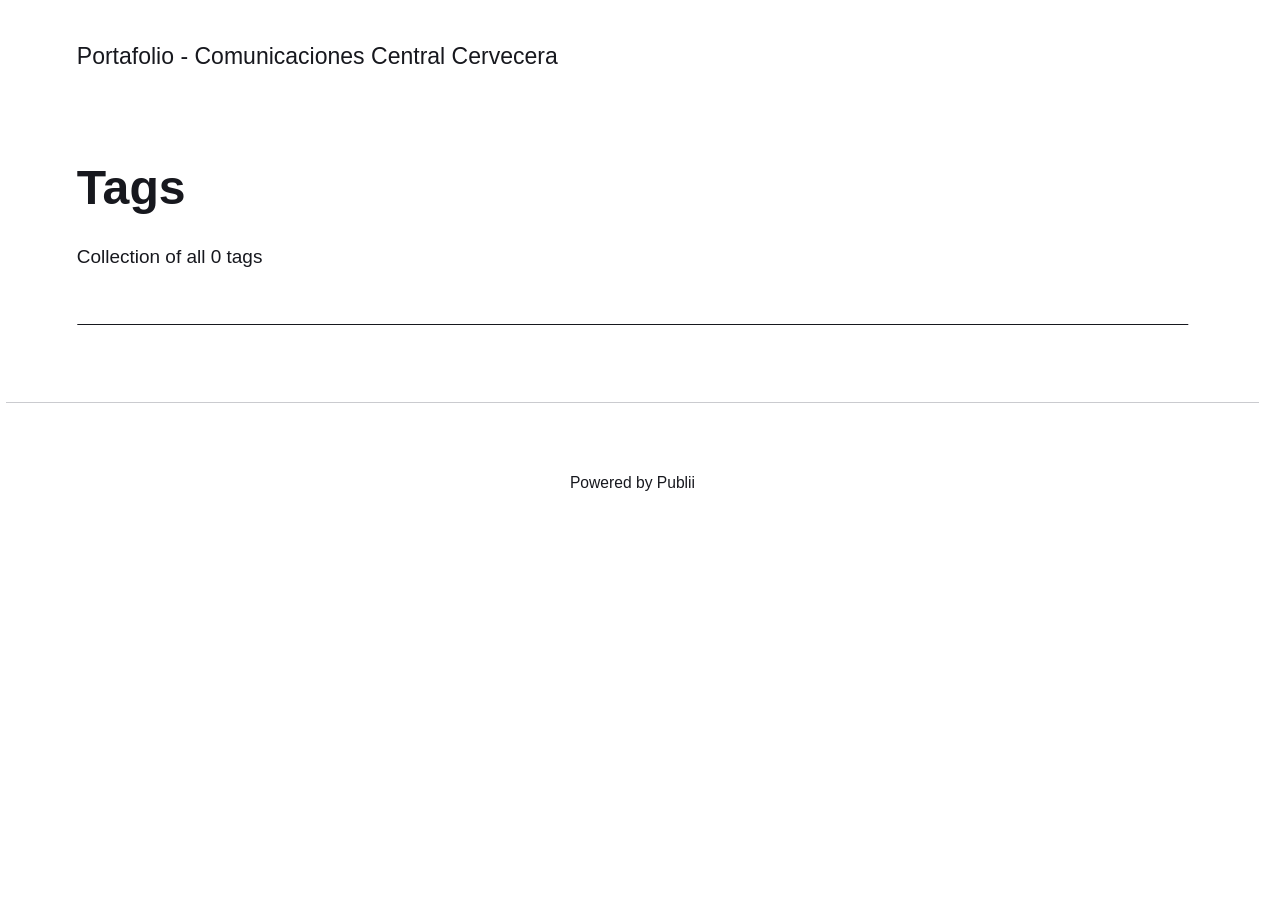
==== tags/index.html @ 3d7748fe "Updated from Publii" ====
<!DOCTYPE html><html lang="en-gb"><head><meta charset="utf-8"><meta http-equiv="X-UA-Compatible" content="IE=edge"><meta name="viewport" content="width=device-width,initial-scale=1"><title>All tags - Portafolio - Comunicaciones Central Cervecera</title><meta name="robots" content="noindex, follow"><meta name="generator" content="Publii Open-Source CMS for Static Site"><link rel="alternate" type="application/atom+xml" href="https://vmolinar625-hub.github.io/portafolio-velentina-molina-comunicacionesccc/feed.xml" title="Portafolio - Comunicaciones Central Cervecera - RSS"><link rel="alternate" type="application/json" href="https://vmolinar625-hub.github.io/portafolio-velentina-molina-comunicacionesccc/feed.json" title="Portafolio - Comunicaciones Central Cervecera - JSON"><meta property="og:title" content="Portafolio - Comunicaciones Central Cervecera"><meta property="og:site_name" content="Portafolio - Comunicaciones Central Cervecera"><meta property="og:description" content=""><meta property="og:url" content="https://vmolinar625-hub.github.io/portafolio-velentina-molina-comunicacionesccc/tags/"><meta property="og:type" content="website"><link rel="stylesheet" href="https://vmolinar625-hub.github.io/portafolio-velentina-molina-comunicacionesccc/assets/css/style.css?v=2110fdcc9616a96348b5f5ad11c64055"><script type="application/ld+json">{"@context":"http://schema.org","@type":"Organization","name":"Portafolio - Comunicaciones Central Cervecera","url":"https://vmolinar625-hub.github.io/portafolio-velentina-molina-comunicacionesccc/"}</script><noscript><style>img[loading] {
                    opacity: 1;
                }</style></noscript></head><body class="tags-template"><header class="top js-header"><a class="logo" href="https://vmolinar625-hub.github.io/portafolio-velentina-molina-comunicacionesccc/">Portafolio - Comunicaciones Central Cervecera</a></header><main class="page page--tags"><div class="hero hero--noimage"><header class="hero__content"><div class="wrapper"><h1>Tags</h1><p class="page__desc">Collection of all 0 tags</p></div></header></div><div class="wrapper"><ul class="feed feed--grid"></ul></div></main><footer class="footer"><div class="wrapper"><div class="footer__copyright"><p>Powered by Publii</p></div><button id="backToTop" class="footer__bttop" aria-label="Back to top" title="Back to top"><svg width="20" height="20"><use xlink:href="https://vmolinar625-hub.github.io/portafolio-velentina-molina-comunicacionesccc/assets/svg/svg-map.svg#toparrow"/></svg></button></div></footer><script defer="defer" src="https://vmolinar625-hub.github.io/portafolio-velentina-molina-comunicacionesccc/assets/js/scripts.min.js?v=d0fc1030089a37f93a2d51bf6d07565c"></script><script>window.publiiThemeMenuConfig={mobileMenuMode:'sidebar',animationSpeed:300,submenuWidth: 'auto',doubleClickTime:500,mobileMenuExpandableSubmenus:true,relatedContainerForOverlayMenuSelector:'.top'};</script><script>var images = document.querySelectorAll('img[loading]');
        for (var i = 0; i < images.length; i++) {
            if (images[i].complete) {
                images[i].classList.add('is-loaded');
            } else {
                images[i].addEventListener('load', function () {
                    this.classList.add('is-loaded');
                }, false);
            }
        }</script></body></html>
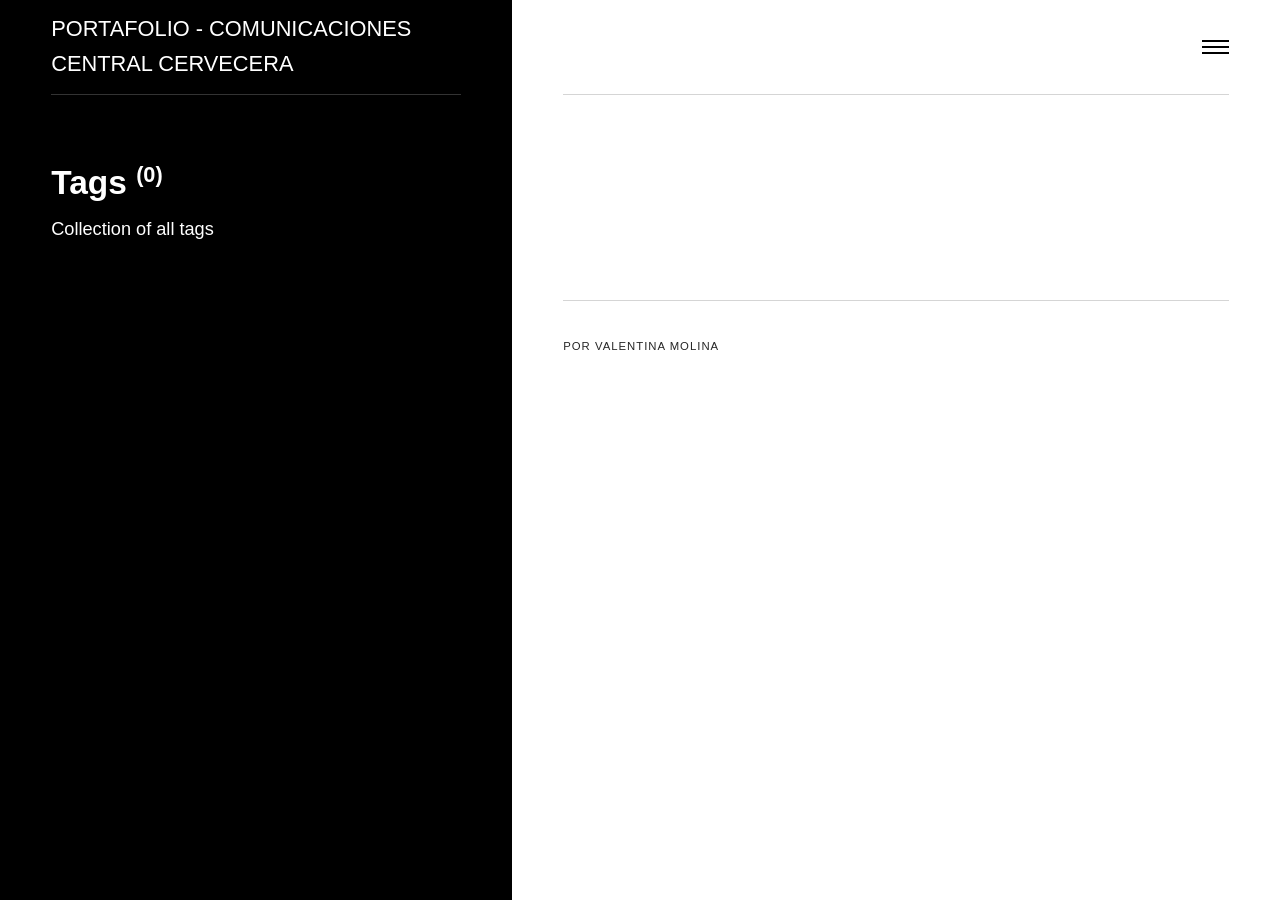
==== commit e2d40647: "Updated from Publii" ====
--- a/tags/index.html
+++ b/tags/index.html
@@ -1,12 +1,13 @@
-<!DOCTYPE html><html lang="en-gb"><head><meta charset="utf-8"><meta http-equiv="X-UA-Compatible" content="IE=edge"><meta name="viewport" content="width=device-width,initial-scale=1"><title>All tags - Portafolio - Comunicaciones Central Cervecera</title><meta name="robots" content="noindex, follow"><meta name="generator" content="Publii Open-Source CMS for Static Site"><link rel="alternate" type="application/atom+xml" href="https://vmolinar625-hub.github.io/portafolio-velentina-molina-comunicacionesccc/feed.xml" title="Portafolio - Comunicaciones Central Cervecera - RSS"><link rel="alternate" type="application/json" href="https://vmolinar625-hub.github.io/portafolio-velentina-molina-comunicacionesccc/feed.json" title="Portafolio - Comunicaciones Central Cervecera - JSON"><meta property="og:title" content="Portafolio - Comunicaciones Central Cervecera"><meta property="og:site_name" content="Portafolio - Comunicaciones Central Cervecera"><meta property="og:description" content=""><meta property="og:url" content="https://vmolinar625-hub.github.io/portafolio-velentina-molina-comunicacionesccc/tags/"><meta property="og:type" content="website"><link rel="stylesheet" href="https://vmolinar625-hub.github.io/portafolio-velentina-molina-comunicacionesccc/assets/css/style.css?v=2110fdcc9616a96348b5f5ad11c64055"><script type="application/ld+json">{"@context":"http://schema.org","@type":"Organization","name":"Portafolio - Comunicaciones Central Cervecera","url":"https://vmolinar625-hub.github.io/portafolio-velentina-molina-comunicacionesccc/"}</script><noscript><style>img[loading] {
-                    opacity: 1;
-                }</style></noscript></head><body class="tags-template"><header class="top js-header"><a class="logo" href="https://vmolinar625-hub.github.io/portafolio-velentina-molina-comunicacionesccc/">Portafolio - Comunicaciones Central Cervecera</a></header><main class="page page--tags"><div class="hero hero--noimage"><header class="hero__content"><div class="wrapper"><h1>Tags</h1><p class="page__desc">Collection of all 0 tags</p></div></header></div><div class="wrapper"><ul class="feed feed--grid"></ul></div></main><footer class="footer"><div class="wrapper"><div class="footer__copyright"><p>Powered by Publii</p></div><button id="backToTop" class="footer__bttop" aria-label="Back to top" title="Back to top"><svg width="20" height="20"><use xlink:href="https://vmolinar625-hub.github.io/portafolio-velentina-molina-comunicacionesccc/assets/svg/svg-map.svg#toparrow"/></svg></button></div></footer><script defer="defer" src="https://vmolinar625-hub.github.io/portafolio-velentina-molina-comunicacionesccc/assets/js/scripts.min.js?v=d0fc1030089a37f93a2d51bf6d07565c"></script><script>window.publiiThemeMenuConfig={mobileMenuMode:'sidebar',animationSpeed:300,submenuWidth: 'auto',doubleClickTime:500,mobileMenuExpandableSubmenus:true,relatedContainerForOverlayMenuSelector:'.top'};</script><script>var images = document.querySelectorAll('img[loading]');
-        for (var i = 0; i < images.length; i++) {
-            if (images[i].complete) {
-                images[i].classList.add('is-loaded');
-            } else {
-                images[i].addEventListener('load', function () {
-                    this.classList.add('is-loaded');
-                }, false);
-            }
+<!DOCTYPE html><html lang="en-gb"><head><meta charset="utf-8"><meta http-equiv="X-UA-Compatible" content="IE=edge"><meta name="viewport" content="width=device-width,initial-scale=1"><title>All tags - Portafolio - Comunicaciones Central Cervecera</title><meta name="robots" content="noindex, follow"><meta name="generator" content="Publii Open-Source CMS for Static Site"><link rel="alternate" type="application/atom+xml" href="https://vmolinar625-hub.github.io/portafolio-velentina-molina-comunicacionesccc/feed.xml" title="Portafolio - Comunicaciones Central Cervecera - RSS"><link rel="alternate" type="application/json" href="https://vmolinar625-hub.github.io/portafolio-velentina-molina-comunicacionesccc/feed.json" title="Portafolio - Comunicaciones Central Cervecera - JSON"><meta property="og:title" content="Portafolio - Comunicaciones Central Cervecera"><meta property="og:site_name" content="Portafolio - Comunicaciones Central Cervecera"><meta property="og:description" content=""><meta property="og:url" content="https://vmolinar625-hub.github.io/portafolio-velentina-molina-comunicacionesccc/tags/"><meta property="og:type" content="website"><link rel="stylesheet" href="https://vmolinar625-hub.github.io/portafolio-velentina-molina-comunicacionesccc/assets/css/style.css?v=2b86963d895245d104e66f86aac6bb37"><script type="application/ld+json">{"@context":"http://schema.org","@type":"Organization","name":"Portafolio - Comunicaciones Central Cervecera","url":"https://vmolinar625-hub.github.io/portafolio-velentina-molina-comunicacionesccc/"}</script><noscript><style>img[loading] {
+                    opacity: 1;
+                }</style></noscript></head><body class="tags-template"><div class="container js-container"><nav class="menu"><ul class="navbar__menu"><li><a href="https://vmolinar625-hub.github.io/portafolio-velentina-molina-comunicacionesccc/portafoliolio-central-cervecera.html" target="_self">Sobre mí y mi práctica</a></li><li><a href="https://vmolinar625-hub.github.io/portafolio-velentina-molina-comunicacionesccc/" target="_self">Comunicados</a></li></ul></nav><div class="container__content"><header class="top"><div class="top__item"><a class="logo" href="https://vmolinar625-hub.github.io/portafolio-velentina-molina-comunicacionesccc/">Portafolio - Comunicaciones Central Cervecera</a></div><div class="top__item top__item--right"><button class="menu-toggle js-menu-toggle" aria-label="Menu" aria-expanded="false"><span class="menu-toggle-box"><span class="menu-toggle-inner">Menu</span></span></button></div></header><main class="main page page--tags"><div class="main__left"><header><h1>Tags <sup>(0)</sup></h1><p>Collection of all tags</p></header></div><div class="main__right"><div><ul class="feed feed--tags"></ul></div></div></main><footer class="footer"><div class="footer__copyright">Por Valentina Molina</div></footer></div></div><script defer="defer" src="https://vmolinar625-hub.github.io/portafolio-velentina-molina-comunicacionesccc/assets/js/scripts.min.js?v=1ea8317abae2e05fa2a65ed7bbff7ba7"></script><script>var images = document.querySelectorAll('img[loading]');
+
+        for (var i = 0; i < images.length; i++) {
+            if (images[i].complete) {
+                images[i].classList.add('is-loaded');
+            } else {
+                images[i].addEventListener('load', function () {
+                    this.classList.add('is-loaded');
+                }, false);
+            }
         }</script></body></html>
